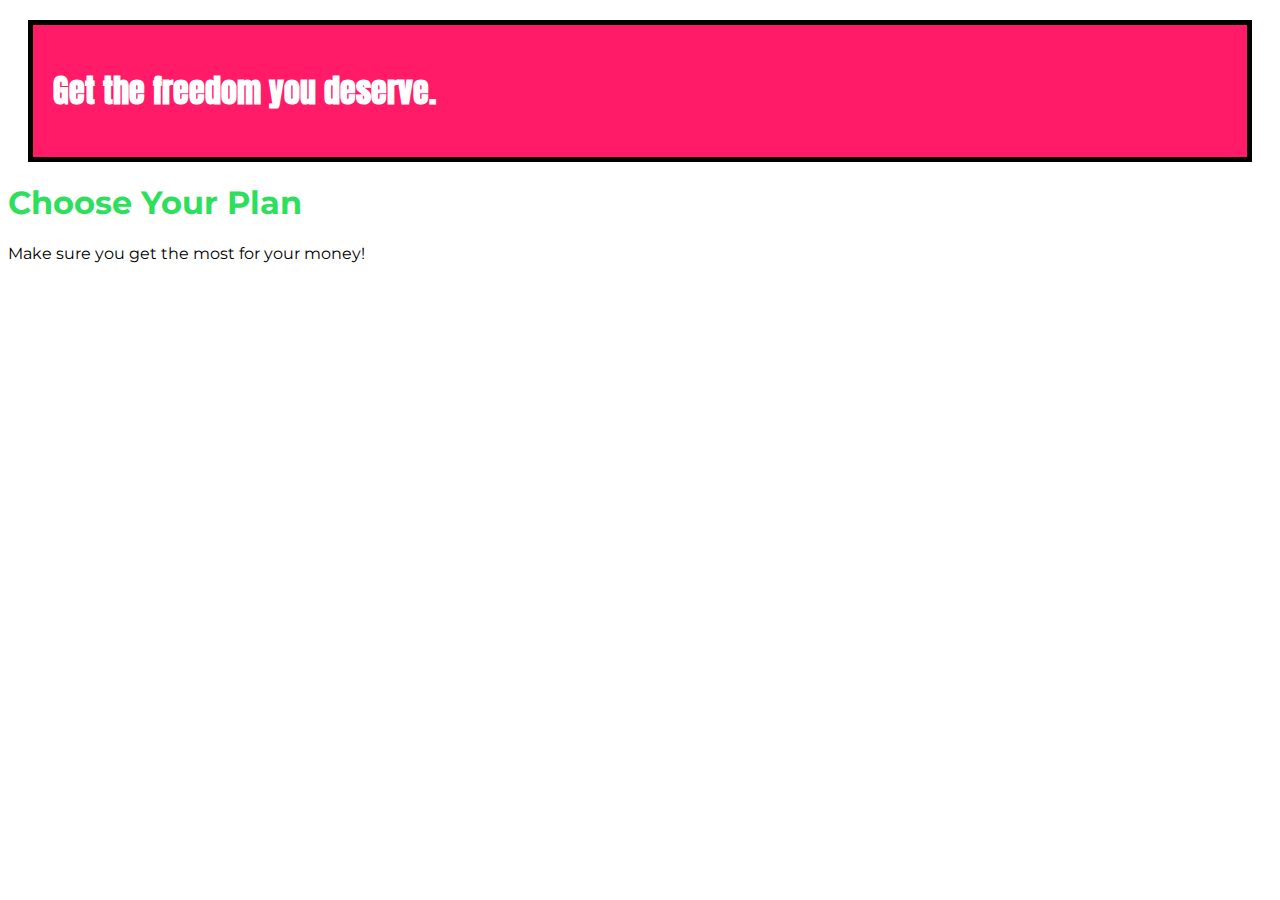
==== diving-deeper/index.html @ 9a5f2687 "initial border model" ====
<!DOCTYPE html>
<html lang="en">

<head>
    <meta charset="UTF-8">
    <meta http-equiv="X-UA-Compatible" content="ie=edge">
    <title>uHost</title>
    <link rel="shortcut icon" href="favicon.png">
    <link href="https://fonts.googleapis.com/css?family=Anton" rel="stylesheet">
    <link href="https://fonts.googleapis.com/css?family=Montserrat:400,700" rel="stylesheet">
    <link rel="stylesheet" href="main.css">
</head>

<body>
    <main>
        <section id="product-overview">
            <h1>Get the freedom you deserve.</h1>
        </section>
        <section id="plans">
            <h1 class="section-title">Choose Your Plan</h1>
            <p>Make sure you get the most for your money!</p>
        </section>
    </main>
</body>

</html>
---- diving-deeper/main.css ----
body {
    font-family: 'Montserrat', sans-serif;
}

#product-overview {
    background: #ff1b68;
    padding: 20px;
    border: 5px black solid;
    margin: 20px;
}

.section-title {
    color: #2ddf5c;
}

#product-overview h1 {
    color: white;
    font-family: 'Anton', sans-serif;
}

/* h1 {
    font-family: sans-serif;
} */
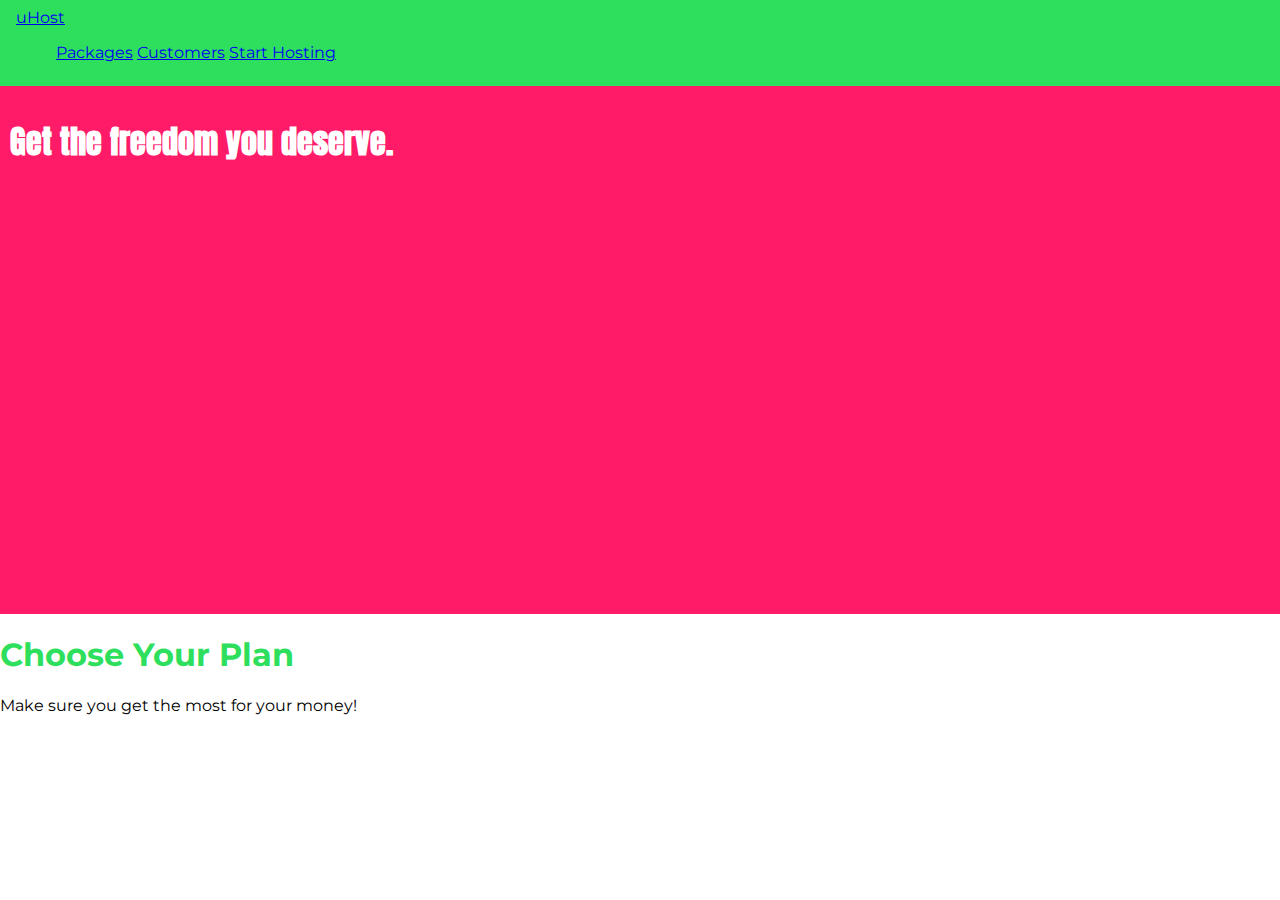
==== commit 0179b7c5: "created header with display inline-block" ====
--- a/diving-deeper/index.html
+++ b/diving-deeper/index.html
@@ -12,6 +12,26 @@
 </head>
 
 <body>
+    <header class="main-header">
+        <div>
+            <a href="index.html">
+                uHost
+            </a>
+        </div>
+        <nav class="main-nav">
+            <ul class="main-nav__items">
+                <li class="main-nav__item">
+                    <a href="packages/index.html">Packages</a>
+                </li>
+                <li class="main-nav__item">
+                    <a href="customers/index.html">Customers</a>
+                </li>
+                <li class="main-nav__item">
+                    <a href="start-hosting/index.html">Start Hosting</a>
+                </li>
+            </ul>
+        </nav>
+    </header>
     <main>
         <section id="product-overview">
             <h1>Get the freedom you deserve.</h1>
--- a/diving-deeper/main.css
+++ b/diving-deeper/main.css
@@ -1,12 +1,17 @@
+* {
+    box-sizing: border-box;
+}
+
 body {
     font-family: 'Montserrat', sans-serif;
+    margin: 0;
 }
 
 #product-overview {
     background: #ff1b68;
-    padding: 20px;
-    border: 5px black solid;
-    margin: 20px;
+    width: 100%;
+    height: 528px;
+    padding: 10px;
 }
 
 .section-title {
@@ -20,4 +25,15 @@
 
 /* h1 {
     font-family: sans-serif;
-} */+} */
+
+.main-header {
+    width: 100%;
+    background: #2ddf5c;
+    padding: 8px 16px;
+    
+}
+
+.main-nav__item {
+    display: inline-block;
+}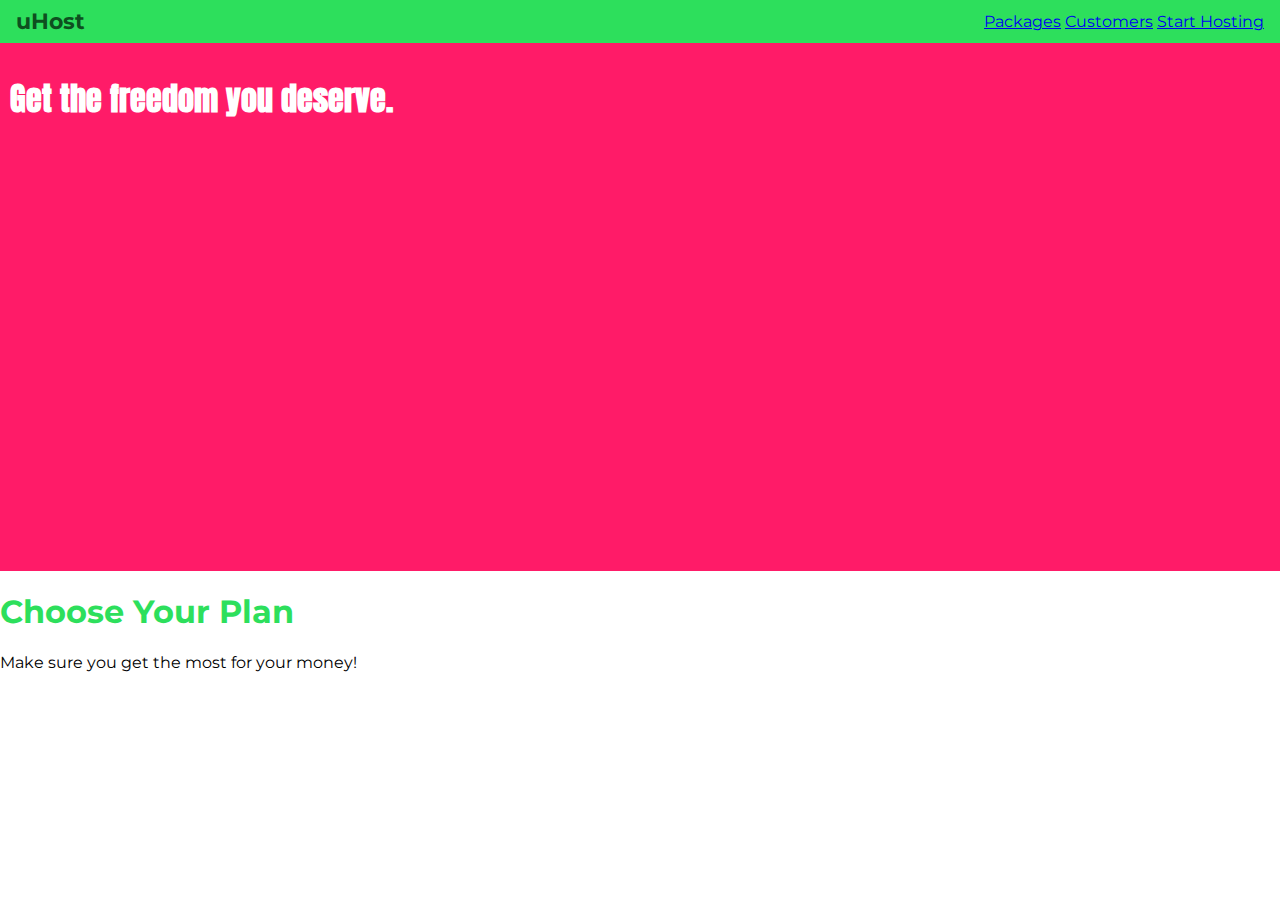
==== commit 50480f16: "Styling Nav Bar" ====
--- a/diving-deeper/index.html
+++ b/diving-deeper/index.html
@@ -14,7 +14,7 @@
 <body>
     <header class="main-header">
         <div>
-            <a href="index.html">
+            <a href="index.html" class="main-header__brand">
                 uHost
             </a>
         </div>
--- a/diving-deeper/main.css
+++ b/diving-deeper/main.css
@@ -34,6 +34,31 @@
     
 }
 
+.main-header > div {
+    display: inline-block;
+    vertical-align: middle;
+}
+
+.main-header__brand {
+    color: #0e4f1f;
+    text-decoration: none;
+    font-weight: bold;
+    font-size: 22px;
+}
+
+.main-nav {
+    display: inline-block;
+    text-align: right;
+    width: calc(100% - 73px);
+    vertical-align: middle;
+}
+
+.main-nav__items {
+    margin: 0;
+    padding: 0;
+    list-style: none;
+}
+
 .main-nav__item {
     display: inline-block;
 }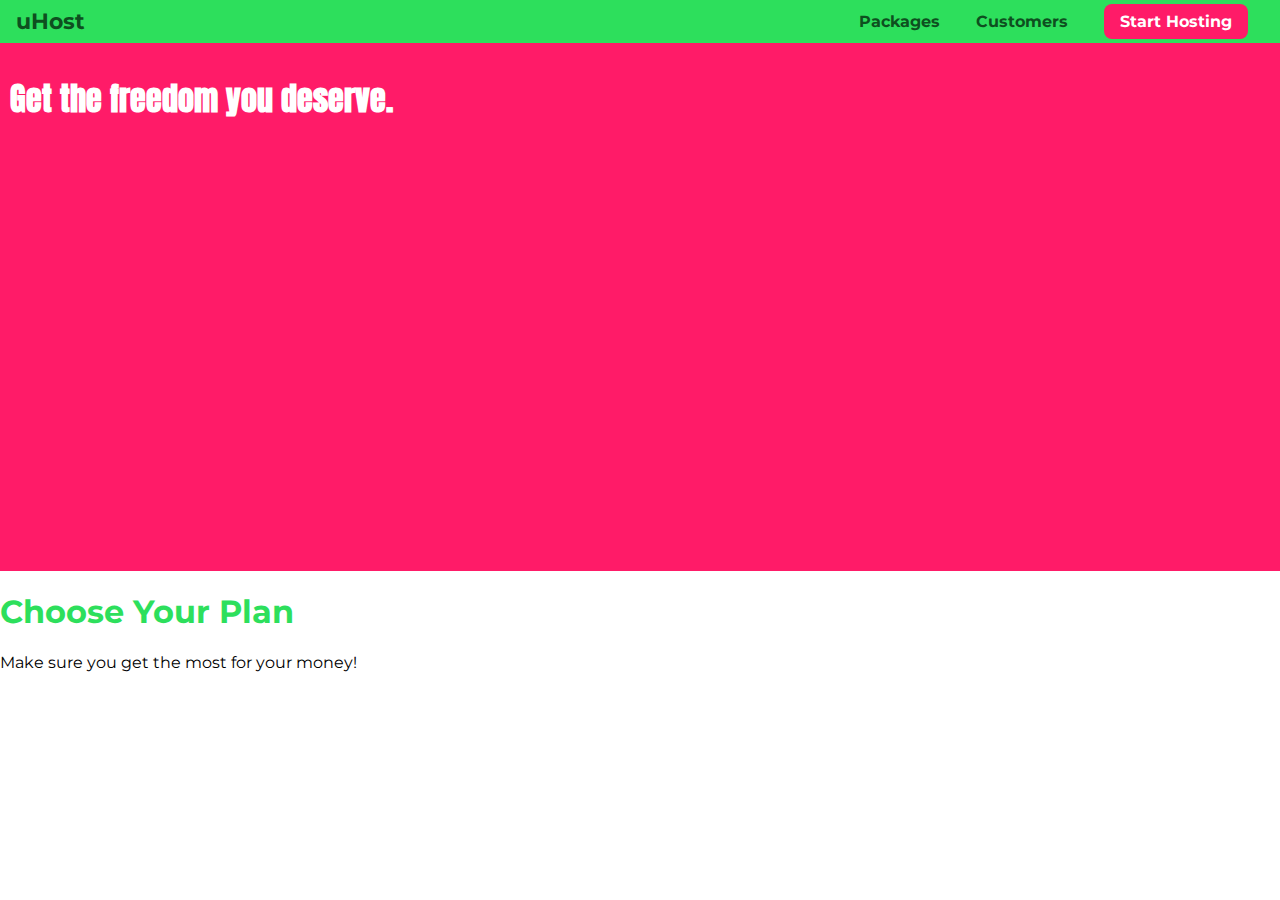
==== commit 45b1dac7: "add & style a CTA button" ====
--- a/diving-deeper/index.html
+++ b/diving-deeper/index.html
@@ -26,7 +26,7 @@
                 <li class="main-nav__item">
                     <a href="customers/index.html">Customers</a>
                 </li>
-                <li class="main-nav__item">
+                <li class="main-nav__item main-nav__item--cta">
                     <a href="start-hosting/index.html">Start Hosting</a>
                 </li>
             </ul>
--- a/diving-deeper/main.css
+++ b/diving-deeper/main.css
@@ -61,4 +61,32 @@
 
 .main-nav__item {
     display: inline-block;
-}+    margin: 0 16px;
+}
+
+.main-nav__item a {
+    text-decoration: none;
+    color: #0e4f1f;
+    font-weight: bold;
+    padding: 3px 0;
+}
+
+.main-nav__item a:hover,
+.main-nav__item a:active {
+    color: white;
+    border-bottom: solid 5px #fff;
+}
+
+.main-nav__item--cta a {
+    color: white;
+    background: #ff1b68;
+    padding: 8px 16px;
+    border-radius: 8px;
+}
+
+.main-nav__item--cta a:hover,
+.main-nav__item--cta a:active {
+    color: #ff1b68;
+    background: white;
+    border: none;
+}
